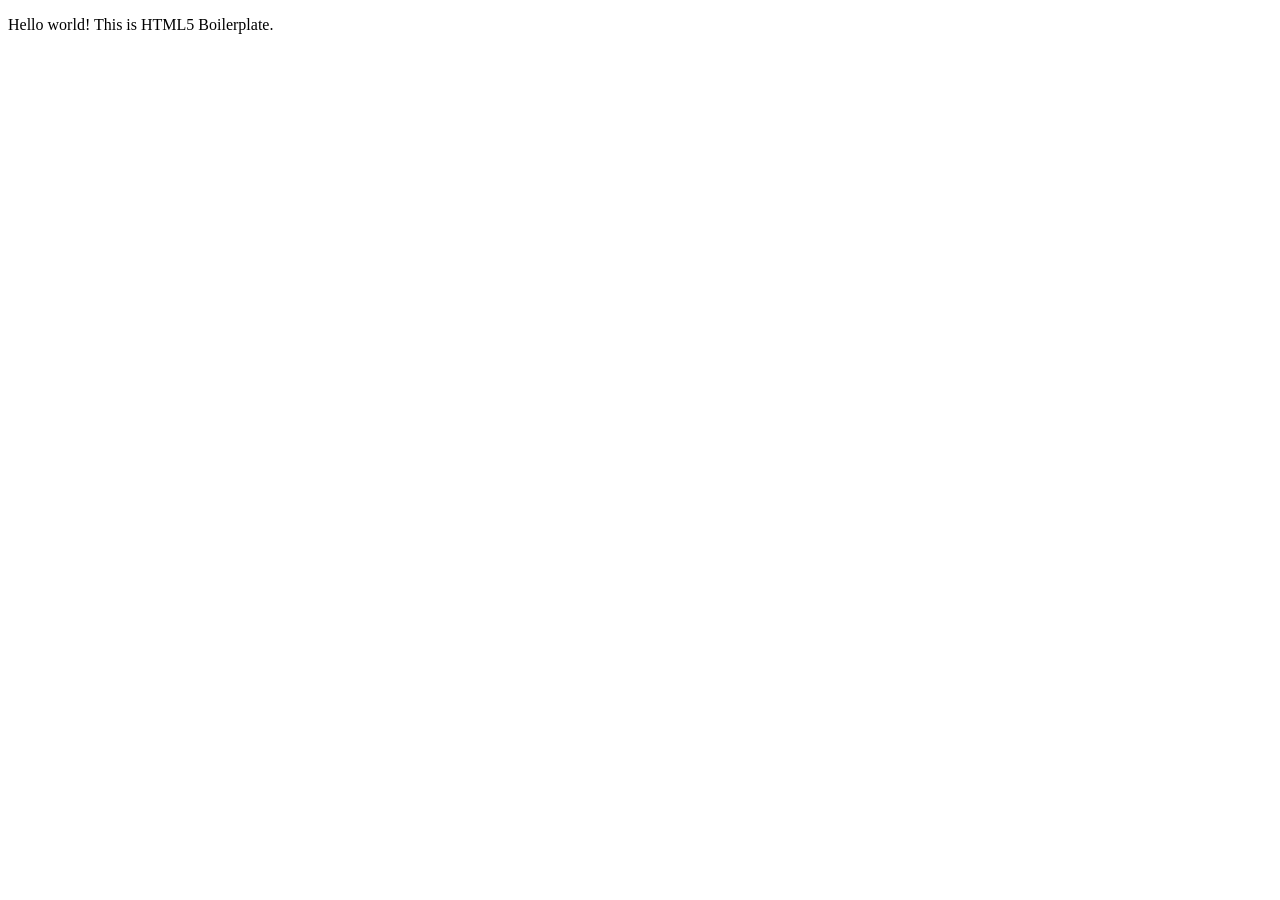
==== index.html @ 0379a416 "Initial commit" ====
<!doctype html>
<html class="no-js" lang="">

<head>
  <meta charset="utf-8">
  <meta name="viewport" content="width=device-width, initial-scale=1">
  <title></title>
  <link rel="stylesheet" href="css/style.css">
  <meta name="description" content="">

  <meta property="og:title" content="">
  <meta property="og:type" content="">
  <meta property="og:url" content="">
  <meta property="og:image" content="">
  <meta property="og:image:alt" content="">

  <link rel="icon" href="/favicon.ico" sizes="any">
  <link rel="icon" href="/icon.svg" type="image/svg+xml">
  <link rel="apple-touch-icon" href="icon.png">

  <link rel="manifest" href="site.webmanifest">
  <meta name="theme-color" content="#fafafa">
</head>

<body>

  <!-- Add your site or application content here -->
  <p>Hello world! This is HTML5 Boilerplate.</p>
  <script src="js/app.js"></script>

</body>

</html>
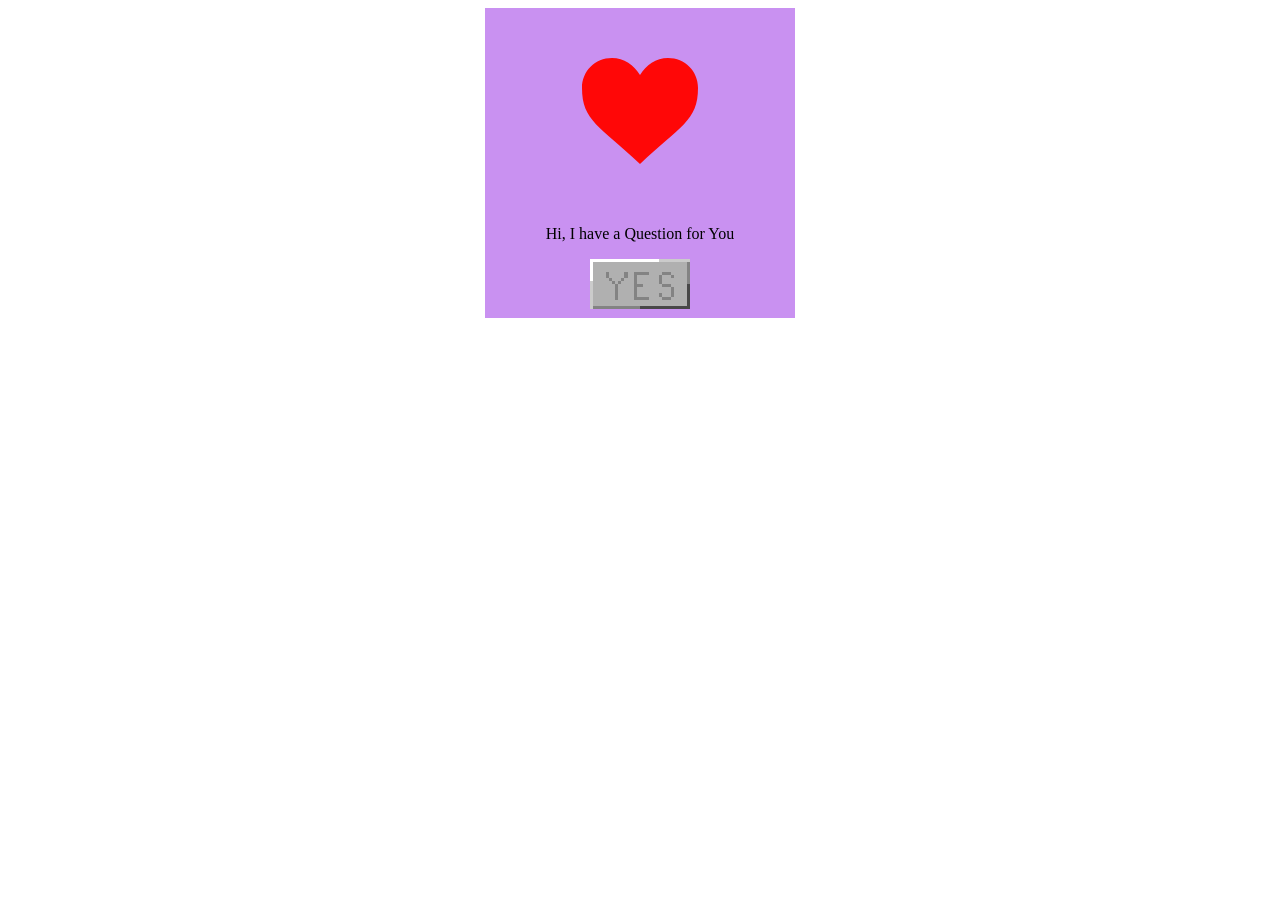
==== commit b64fdd5f: "comit 1" ====
--- a/index.html
+++ b/index.html
@@ -1,5 +1,11 @@
 <!doctype html>
 <html class="no-js" lang="">
+
+<style>
+
+
+</style>
+
 
 <head>
   <meta charset="utf-8">
@@ -25,8 +31,20 @@
 <body>
 
   <!-- Add your site or application content here -->
-  <p>Hello world! This is HTML5 Boilerplate.</p>
-  <script src="js/app.js"></script>
+
+
+  <div style="display: flex; flex-direction: column;margin:auto ;width: 300px;height: 300px;background: #c991f1;justify-content: space-evenly;padding: 5px">
+    <div style="display: flex;justify-content: center;align-items: center;width: 70%;margin: auto">
+      <img src="Heart_corazón.svg" alt="" >
+    </div>
+    <p style="text-align: center"> Hi, I have a Question for You</p>
+    <div style="display: flex;justify-content: space-evenly">
+      <a href="question.html">
+        <img src="YesButtonWhite.png" alt="" style="width: 100px;image-rendering: pixelated;image-rendering: crisp-edges">
+      </a>
+    </div>
+  </div>
+
 
 </body>
 
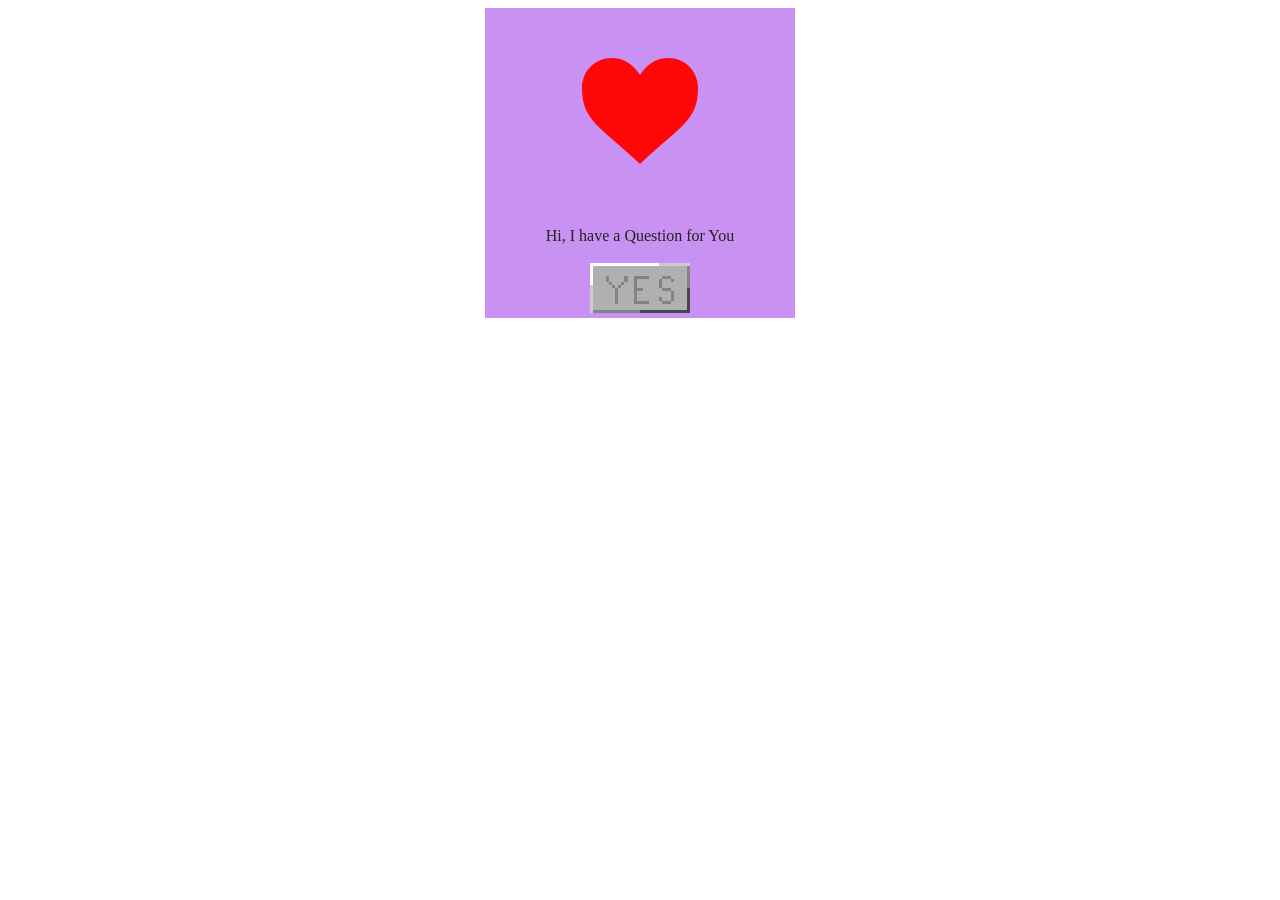
==== commit 376200f9: "update" ====
--- a/index.html
+++ b/index.html
@@ -33,7 +33,7 @@
   <!-- Add your site or application content here -->
 
 
-  <div style="display: flex; flex-direction: column;margin:auto ;width: 300px;height: 300px;background: #c991f1;justify-content: space-evenly;padding: 5px">
+  <div class="kasten">
     <div style="display: flex;justify-content: center;align-items: center;width: 70%;margin: auto">
       <img src="Heart_corazón.svg" alt="" >
     </div>
--- a/css/style.css
+++ b/css/style.css
@@ -0,0 +1,259 @@
+/*! HTML5 Boilerplate v9.0.1 | MIT License | https://html5boilerplate.com/ */
+
+/* main.css 3.0.0 | MIT License | https://github.com/h5bp/main.css#readme */
+/*
+ * What follows is the result of much research on cross-browser styling.
+ * Credit left inline and big thanks to Nicolas Gallagher, Jonathan Neal,
+ * Kroc Camen, and the H5BP dev community and team.
+ */
+
+/* ==========================================================================
+   Base styles: opinionated defaults
+   ========================================================================== */
+
+html {
+  color: #222;
+  font-size: 1em;
+  line-height: 1.4;
+}
+
+/*
+ * Remove text-shadow in selection highlight:
+ * https://twitter.com/miketaylr/status/12228805301
+ *
+ * Customize the background color to match your design.
+ */
+
+::-moz-selection {
+  background: #b3d4fc;
+  text-shadow: none;
+}
+
+::selection {
+  background: #b3d4fc;
+  text-shadow: none;
+}
+
+/*
+ * A better looking default horizontal rule
+ */
+
+hr {
+  display: block;
+  height: 1px;
+  border: 0;
+  border-top: 1px solid #ccc;
+  margin: 1em 0;
+  padding: 0;
+}
+
+/*
+ * Remove the gap between audio, canvas, iframes,
+ * images, videos and the bottom of their containers:
+ * https://github.com/h5bp/html5-boilerplate/issues/440
+ */
+
+audio,
+canvas,
+iframe,
+img,
+svg,
+video {
+  vertical-align: middle;
+}
+
+/*
+ * Remove default fieldset styles.
+ */
+
+fieldset {
+  border: 0;
+  margin: 0;
+  padding: 0;
+}
+
+/*
+ * Allow only vertical resizing of textareas.
+ */
+
+textarea {
+  resize: vertical;
+}
+
+/* ==========================================================================
+   Author's custom styles
+   ========================================================================== */
+
+/* ==========================================================================
+   Helper classes
+   ========================================================================== */
+
+.kasten{
+  display: flex;
+  flex-direction: column;
+  margin: auto;
+  width: 300px;
+  height: 300px;
+  background: #c991f1;
+  justify-content: space-evenly;
+  padding: 5px
+}
+
+
+/*
+ * Hide visually and from screen readers
+ */
+
+.hidden,
+[hidden] {
+  display: none !important;
+}
+
+/*
+ * Hide only visually, but have it available for screen readers:
+ * https://snook.ca/archives/html_and_css/hiding-content-for-accessibility
+ *
+ * 1. For long content, line feeds are not interpreted as spaces and small width
+ *    causes content to wrap 1 word per line:
+ *    https://medium.com/@jessebeach/beware-smushed-off-screen-accessible-text-5952a4c2cbfe
+ */
+
+.visually-hidden {
+  border: 0;
+  clip: rect(0, 0, 0, 0);
+  height: 1px;
+  margin: -1px;
+  overflow: hidden;
+  padding: 0;
+  position: absolute;
+  white-space: nowrap;
+  width: 1px;
+  /* 1 */
+}
+
+/*
+ * Extends the .visually-hidden class to allow the element
+ * to be focusable when navigated to via the keyboard:
+ * https://www.drupal.org/node/897638
+ */
+
+.visually-hidden.focusable:active,
+.visually-hidden.focusable:focus {
+  clip: auto;
+  height: auto;
+  margin: 0;
+  overflow: visible;
+  position: static;
+  white-space: inherit;
+  width: auto;
+}
+
+/*
+ * Hide visually and from screen readers, but maintain layout
+ */
+
+.invisible {
+  visibility: hidden;
+}
+
+/*
+ * Clearfix: contain floats
+ *
+ * The use of `table` rather than `block` is only necessary if using
+ * `::before` to contain the top-margins of child elements.
+ */
+
+.clearfix::before,
+.clearfix::after {
+  content: "";
+  display: table;
+}
+
+.clearfix::after {
+  clear: both;
+}
+
+/* ==========================================================================
+   EXAMPLE Media Queries for Responsive Design.
+   These examples override the primary ('mobile first') styles.
+   Modify as content requires.
+   ========================================================================== */
+
+@media only screen and (min-width: 35em) {
+  /* Style adjustments for viewports that meet the condition */
+}
+
+@media print,
+  (-webkit-min-device-pixel-ratio: 1.25),
+  (min-resolution: 1.25dppx),
+  (min-resolution: 120dpi) {
+  /* Style adjustments for high resolution devices */
+}
+
+/* ==========================================================================
+   Print styles.
+   Inlined to avoid the additional HTTP request:
+   https://www.phpied.com/delay-loading-your-print-css/
+   ========================================================================== */
+
+@media print {
+  *,
+  *::before,
+  *::after {
+    background: #fff !important;
+    color: #000 !important;
+    /* Black prints faster */
+    box-shadow: none !important;
+    text-shadow: none !important;
+  }
+
+  a,
+  a:visited {
+    text-decoration: underline;
+  }
+
+  a[href]::after {
+    content: " (" attr(href) ")";
+  }
+
+  abbr[title]::after {
+    content: " (" attr(title) ")";
+  }
+
+  /*
+   * Don't show links that are fragment identifiers,
+   * or use the `javascript:` pseudo protocol
+   */
+  a[href^="#"]::after,
+  a[href^="javascript:"]::after {
+    content: "";
+  }
+
+  pre {
+    white-space: pre-wrap !important;
+  }
+
+  pre,
+  blockquote {
+    border: 1px solid #999;
+    page-break-inside: avoid;
+  }
+
+  tr,
+  img {
+    page-break-inside: avoid;
+  }
+
+  p,
+  h2,
+  h3 {
+    orphans: 3;
+    widows: 3;
+  }
+
+  h2,
+  h3 {
+    page-break-after: avoid;
+  }
+}
+
